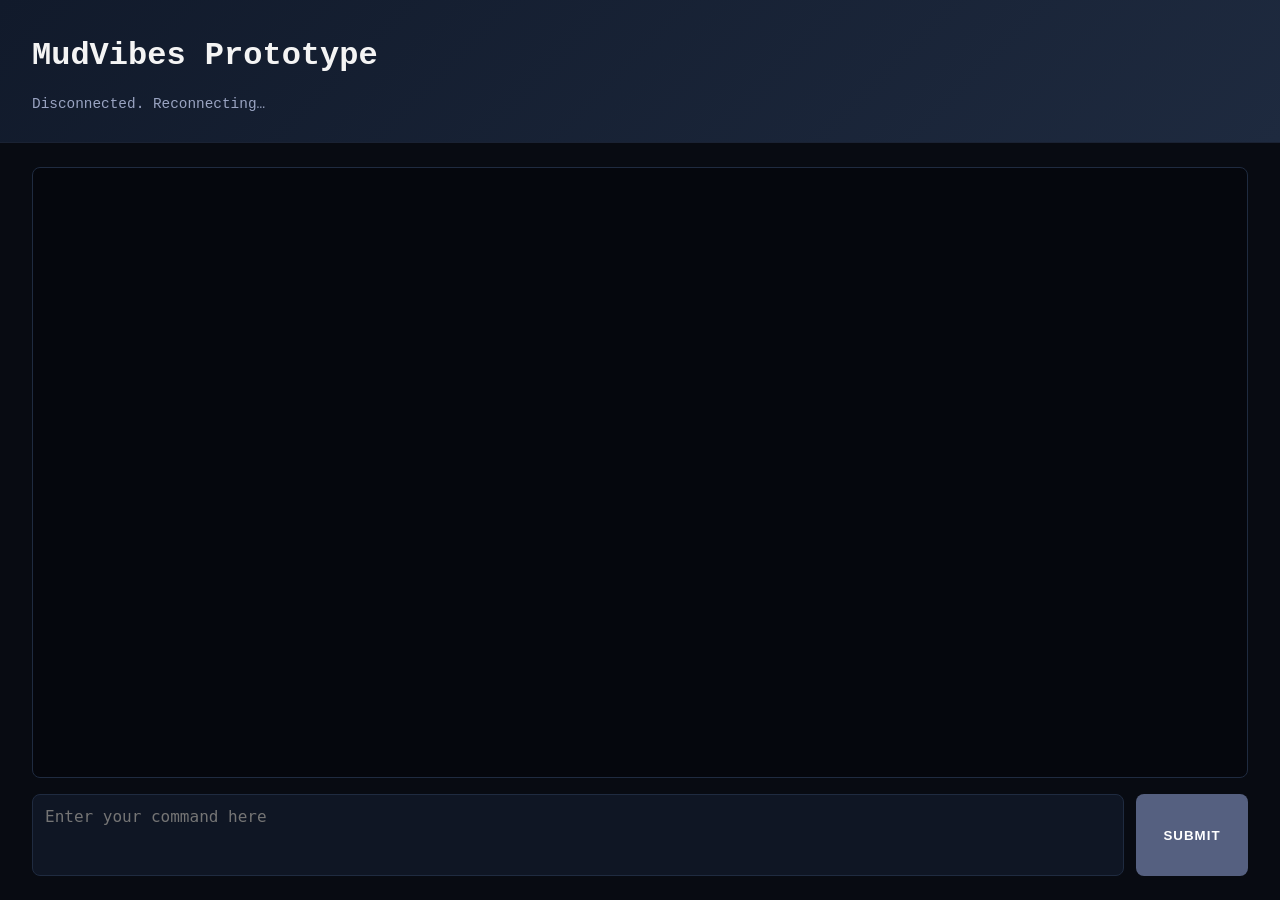
==== src/main/resources/templates/index.html @ 9d0c779a "feat: Adding initial backend scaffolding and basic GUI." ====
<!DOCTYPE html>
<html lang="en" xmlns:th="http://www.thymeleaf.org">
<head>
    <meta charset="UTF-8">
    <meta name="viewport" content="width=device-width, initial-scale=1.0">
    <title>MudVibes Prototype</title>
    <style>
        :root {
            font-family: "Fira Code", "Courier New", Courier, monospace;
            color-scheme: dark;
        }
        body {
            margin: 0;
            min-height: 100vh;
            display: flex;
            flex-direction: column;
            background-color: #080b12;
            color: #f4f4f4;
        }
        header {
            padding: 1rem 2rem;
            background: linear-gradient(135deg, #111a2b, #1e2a3f);
            border-bottom: 1px solid #1a2233;
        }
        main {
            flex: 1;
            display: flex;
            flex-direction: column;
            padding: 1.5rem 2rem;
            gap: 1rem;
        }
        #game-output {
            flex: 1;
            background-color: #05070d;
            border: 1px solid #1f2b40;
            border-radius: 0.5rem;
            padding: 1rem;
            overflow-y: auto;
            display: flex;
            flex-direction: column;
            gap: 0.5rem;
        }
        #game-output .line {
            white-space: pre-wrap;
            word-break: break-word;
        }
        .input-row {
            display: flex;
            gap: 0.75rem;
        }
        .input-row textarea {
            flex: 1;
            min-height: 3.5rem;
            max-height: 6rem;
            border-radius: 0.5rem;
            border: 1px solid #1f2b40;
            background-color: #0f1624;
            color: #f4f4f4;
            padding: 0.75rem;
            resize: none;
            font-size: 1rem;
        }
        .input-row button {
            width: 7rem;
            border-radius: 0.5rem;
            border: none;
            background-color: #4263eb;
            color: white;
            font-weight: 600;
            letter-spacing: 1px;
            cursor: pointer;
            transition: background-color 0.2s ease-in-out;
        }
        .input-row button:disabled {
            background-color: #556080;
            cursor: not-allowed;
        }
        .status-bar {
            font-size: 0.9rem;
            color: #9aa4c2;
        }
    </style>
</head>
<body>
<header>
    <h1>MudVibes Prototype</h1>
    <p class="status-bar" id="connection-status">Connecting…</p>
</header>
<main>
    <div id="game-output" aria-live="polite"></div>
    <div class="input-row">
        <textarea id="player-input" rows="2" placeholder="Enter your command here"></textarea>
        <button id="submit-btn">SUBMIT</button>
    </div>
</main>
<script>
    const outputEl = document.getElementById('game-output');
    const inputEl = document.getElementById('player-input');
    const submitBtn = document.getElementById('submit-btn');
    const statusEl = document.getElementById('connection-status');

    let socket;

    const appendLine = (text) => {
        const node = document.createElement('div');
        node.className = 'line';
        node.textContent = text;
        outputEl.appendChild(node);
        outputEl.scrollTop = outputEl.scrollHeight;
    };

    const setConnectionState = (text) => {
        statusEl.textContent = text;
    };

    const connect = () => {
        const scheme = window.location.protocol === 'https:' ? 'wss' : 'ws';
        const url = `${scheme}://${window.location.host}/ws/mud`;
        socket = new WebSocket(url);

        socket.addEventListener('open', () => {
            setConnectionState('Connected to server');
            submitBtn.disabled = false;
        });

        socket.addEventListener('close', () => {
            setConnectionState('Disconnected. Reconnecting…');
            submitBtn.disabled = true;
            setTimeout(connect, 1500);
        });

        socket.addEventListener('error', () => {
            setConnectionState('Connection error, retrying…');
        });

        socket.addEventListener('message', (event) => {
            appendLine(event.data);
        });
    };

    const sendInput = () => {
        if (!socket || socket.readyState !== WebSocket.OPEN) {
            appendLine('[system] Cannot send command while disconnected.');
            return;
        }
        const text = inputEl.value.trim();
        if (!text.length) {
            appendLine('[system] Please type a command.');
            return;
        }
        socket.send(text);
        inputEl.value = '';
    };

    submitBtn.addEventListener('click', sendInput);

    inputEl.addEventListener('keydown', (event) => {
        if (event.key === 'Enter' && !event.shiftKey) {
            event.preventDefault();
            sendInput();
        }
    });

    connect();
</script>
</body>
</html>
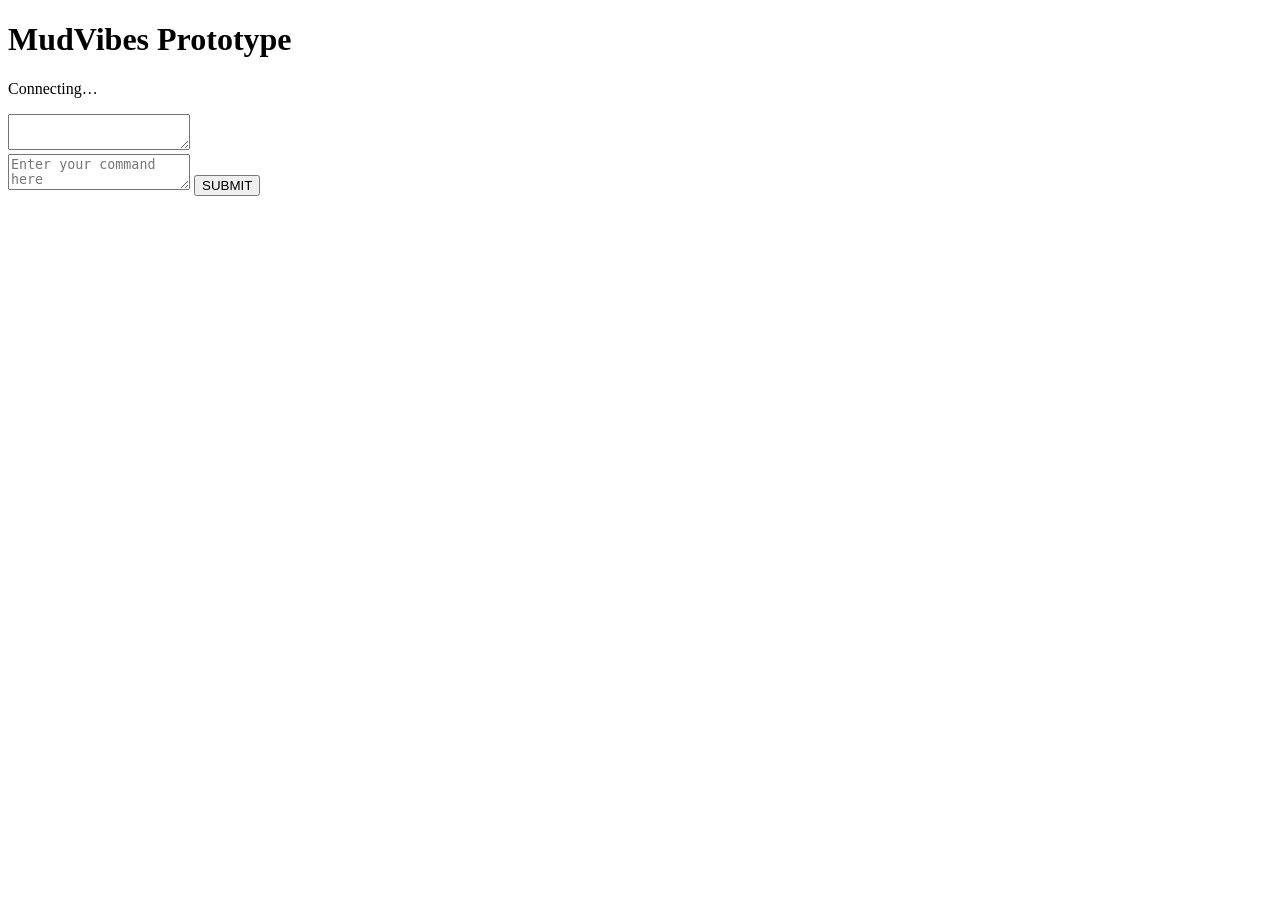
==== commit 86fe5ab6: "feat: Adding initial backend scaffolding and basic GUI." ====
--- a/src/main/resources/templates/index.html
+++ b/src/main/resources/templates/index.html
@@ -4,82 +4,7 @@
     <meta charset="UTF-8">
     <meta name="viewport" content="width=device-width, initial-scale=1.0">
     <title>MudVibes Prototype</title>
-    <style>
-        :root {
-            font-family: "Fira Code", "Courier New", Courier, monospace;
-            color-scheme: dark;
-        }
-        body {
-            margin: 0;
-            min-height: 100vh;
-            display: flex;
-            flex-direction: column;
-            background-color: #080b12;
-            color: #f4f4f4;
-        }
-        header {
-            padding: 1rem 2rem;
-            background: linear-gradient(135deg, #111a2b, #1e2a3f);
-            border-bottom: 1px solid #1a2233;
-        }
-        main {
-            flex: 1;
-            display: flex;
-            flex-direction: column;
-            padding: 1.5rem 2rem;
-            gap: 1rem;
-        }
-        #game-output {
-            flex: 1;
-            background-color: #05070d;
-            border: 1px solid #1f2b40;
-            border-radius: 0.5rem;
-            padding: 1rem;
-            overflow-y: auto;
-            display: flex;
-            flex-direction: column;
-            gap: 0.5rem;
-        }
-        #game-output .line {
-            white-space: pre-wrap;
-            word-break: break-word;
-        }
-        .input-row {
-            display: flex;
-            gap: 0.75rem;
-        }
-        .input-row textarea {
-            flex: 1;
-            min-height: 3.5rem;
-            max-height: 6rem;
-            border-radius: 0.5rem;
-            border: 1px solid #1f2b40;
-            background-color: #0f1624;
-            color: #f4f4f4;
-            padding: 0.75rem;
-            resize: none;
-            font-size: 1rem;
-        }
-        .input-row button {
-            width: 7rem;
-            border-radius: 0.5rem;
-            border: none;
-            background-color: #4263eb;
-            color: white;
-            font-weight: 600;
-            letter-spacing: 1px;
-            cursor: pointer;
-            transition: background-color 0.2s ease-in-out;
-        }
-        .input-row button:disabled {
-            background-color: #556080;
-            cursor: not-allowed;
-        }
-        .status-bar {
-            font-size: 0.9rem;
-            color: #9aa4c2;
-        }
-    </style>
+    <link rel="stylesheet" th:href="@{/css/mud.css}">
 </head>
 <body>
 <header>
@@ -87,81 +12,14 @@
     <p class="status-bar" id="connection-status">Connecting…</p>
 </header>
 <main>
-    <div id="game-output" aria-live="polite"></div>
+    <div class="output-wrapper">
+        <textarea id="game-output" aria-live="polite" readonly></textarea>
+    </div>
     <div class="input-row">
         <textarea id="player-input" rows="2" placeholder="Enter your command here"></textarea>
         <button id="submit-btn">SUBMIT</button>
     </div>
 </main>
-<script>
-    const outputEl = document.getElementById('game-output');
-    const inputEl = document.getElementById('player-input');
-    const submitBtn = document.getElementById('submit-btn');
-    const statusEl = document.getElementById('connection-status');
-
-    let socket;
-
-    const appendLine = (text) => {
-        const node = document.createElement('div');
-        node.className = 'line';
-        node.textContent = text;
-        outputEl.appendChild(node);
-        outputEl.scrollTop = outputEl.scrollHeight;
-    };
-
-    const setConnectionState = (text) => {
-        statusEl.textContent = text;
-    };
-
-    const connect = () => {
-        const scheme = window.location.protocol === 'https:' ? 'wss' : 'ws';
-        const url = `${scheme}://${window.location.host}/ws/mud`;
-        socket = new WebSocket(url);
-
-        socket.addEventListener('open', () => {
-            setConnectionState('Connected to server');
-            submitBtn.disabled = false;
-        });
-
-        socket.addEventListener('close', () => {
-            setConnectionState('Disconnected. Reconnecting…');
-            submitBtn.disabled = true;
-            setTimeout(connect, 1500);
-        });
-
-        socket.addEventListener('error', () => {
-            setConnectionState('Connection error, retrying…');
-        });
-
-        socket.addEventListener('message', (event) => {
-            appendLine(event.data);
-        });
-    };
-
-    const sendInput = () => {
-        if (!socket || socket.readyState !== WebSocket.OPEN) {
-            appendLine('[system] Cannot send command while disconnected.');
-            return;
-        }
-        const text = inputEl.value.trim();
-        if (!text.length) {
-            appendLine('[system] Please type a command.');
-            return;
-        }
-        socket.send(text);
-        inputEl.value = '';
-    };
-
-    submitBtn.addEventListener('click', sendInput);
-
-    inputEl.addEventListener('keydown', (event) => {
-        if (event.key === 'Enter' && !event.shiftKey) {
-            event.preventDefault();
-            sendInput();
-        }
-    });
-
-    connect();
-</script>
+<script th:src="@{/js/mud-client.js}" defer></script>
 </body>
 </html>
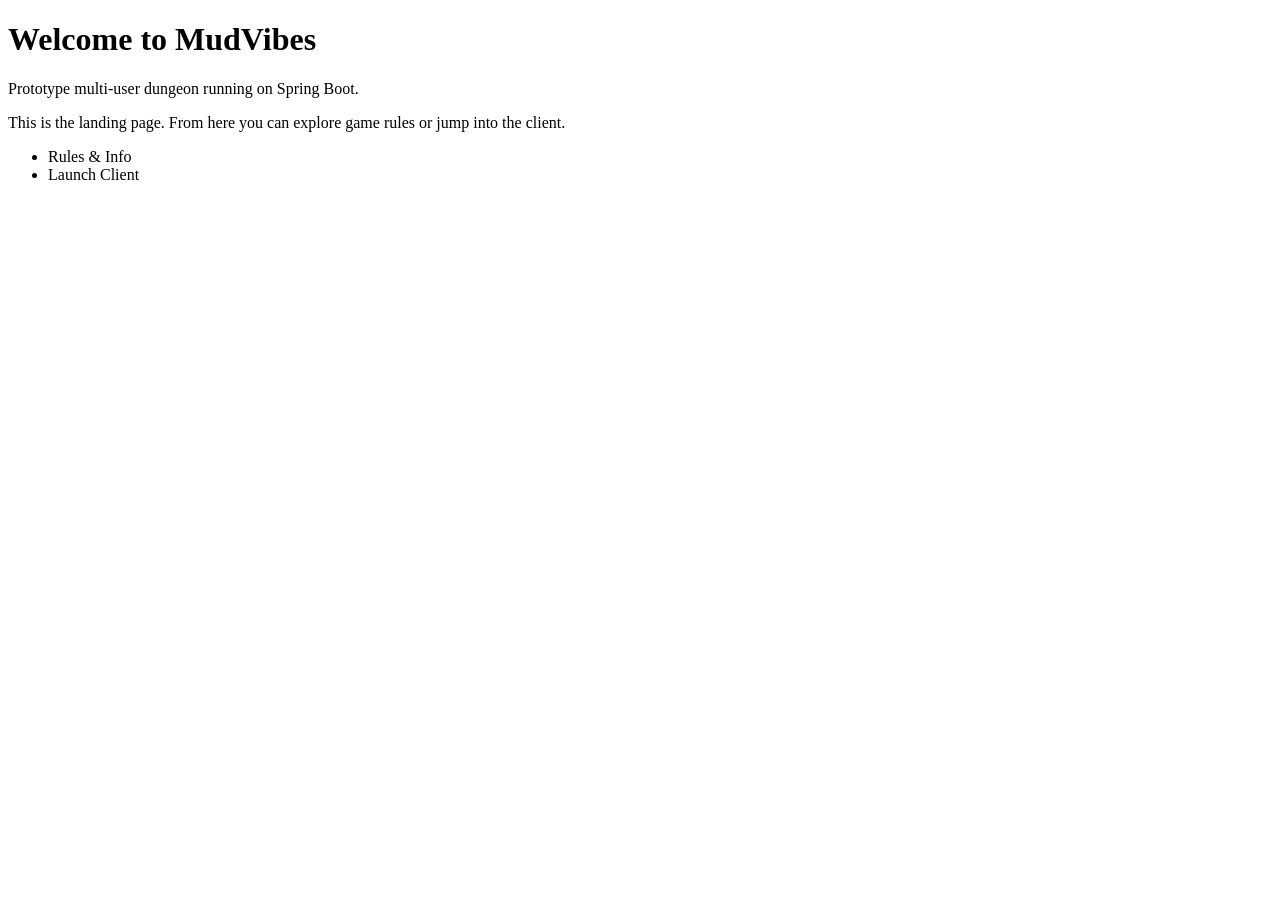
==== commit e06ad4d7: "refactor: Overhaul of command input flow to http REST api." ====
--- a/src/main/resources/templates/index.html
+++ b/src/main/resources/templates/index.html
@@ -3,23 +3,24 @@
 <head>
     <meta charset="UTF-8">
     <meta name="viewport" content="width=device-width, initial-scale=1.0">
-    <title>MudVibes Prototype</title>
+    <title>MudVibes</title>
     <link rel="stylesheet" th:href="@{/css/mud.css}">
 </head>
 <body>
 <header>
-    <h1>MudVibes Prototype</h1>
-    <p class="status-bar" id="connection-status">Connecting…</p>
+    <h1>Welcome to MudVibes</h1>
+    <p>Prototype multi-user dungeon running on Spring Boot.</p>
 </header>
 <main>
-    <div class="output-wrapper">
-        <textarea id="game-output" aria-live="polite" readonly></textarea>
-    </div>
-    <div class="input-row">
-        <textarea id="player-input" rows="2" placeholder="Enter your command here"></textarea>
-        <button id="submit-btn">SUBMIT</button>
-    </div>
+    <section>
+        <p>This is the landing page. From here you can explore game rules or jump into the client.</p>
+        <nav>
+            <ul>
+                <li><a th:href="@{/rules}">Rules &amp; Info</a></li>
+                <li><a th:href="@{/client}">Launch Client</a></li>
+            </ul>
+        </nav>
+    </section>
 </main>
-<script th:src="@{/js/mud-client.js}" defer></script>
 </body>
 </html>
